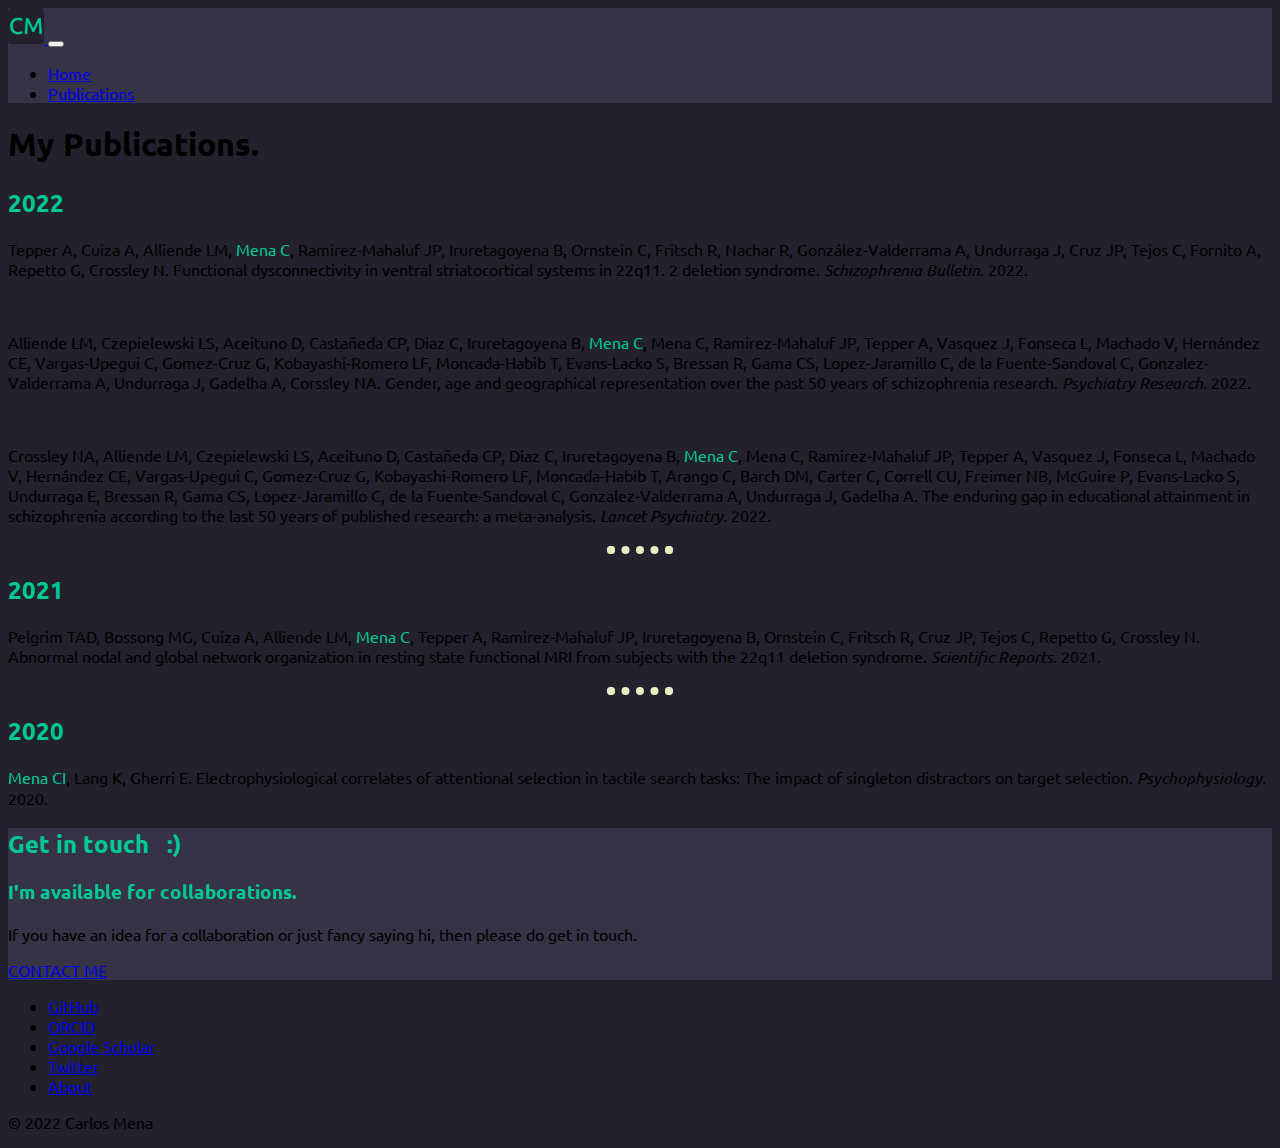
==== publications.html @ b6e66102 "Added publications, logo to navbar, and disabled things that are not ready yet" ====
<!DOCTYPE html>
<html lang="en" dir="ltr">

<head>
  <meta charset="UTF-8">
  <meta name="viewport" content="width=device-width, initial-scale=1.0">
  <meta http-equiv="X-UA-Compatible" content="ie=edge">
  <meta name=”viewport” content=”width=device-width, initial-scale=1.0">
  <title>Carlos' Website</title>
  <link rel="preconnect" href="https://fonts.gstatic.com" crossorigin>
  <link rel="preconnect" href="https://fonts.googleapis.com">
  <link href="https://fonts.googleapis.com/css2?family=Esteban&family=Fira+Mono:wght@400;500;700&family=Montserrat&family=Ubuntu+Mono:ital,wght@0,400;0,700;1,400;1,700&family=Ubuntu:ital,wght@0,300;0,400;0,500;0,700;1,300;1,400;1,500;1,700&display=swap" rel="stylesheet">
  <!-- Favicons -->
  <link rel="apple-touch-icon" href="favicons/apple-touch-icon.png" sizes="180x180">
  <link rel="icon" href="favicons/favicon-32x32.png" sizes="32x32" type="image/png">
  <link rel="icon" href="favicons/favicon-16x16.png" sizes="16x16" type="image/png">
  <link rel="manifest" href="favicons/site.webmanifest">
  <link rel="icon" href="favicons/favicon.ico">

  <!-- CSS only -->
  <link href="https://cdn.jsdelivr.net/npm/bootstrap@5.2.2/dist/css/bootstrap.min.css" rel="stylesheet" integrity="sha384-Zenh87qX5JnK2Jl0vWa8Ck2rdkQ2Bzep5IDxbcnCeuOxjzrPF/et3URy9Bv1WTRi" crossorigin="anonymous">
  <link rel="stylesheet" href="css/style.css">
</head>
    
<body>

      <!-- Title -->
      
<main>
  <div class="container py-4">
    <header class="pb-3 mb-4">
      <!-- Navegation Bar -->
      <nav class="navbar navbar-expand-lg navbar-dark fixed-top navbar-custom">
        <div class="container-fluid">
          <a class="navbar-brand" href="#">
            <img src="favicons/android-chrome-192x192.png" alt="my-logo" height="36">
          </a>
          <button class="navbar-toggler" type="button" data-bs-toggle="collapse" data-bs-target="#navbarSupportedContent" aria-controls="navbarSupportedContent" aria-expanded="false" aria-label="Toggle navigation">
            <span class="navbar-toggler-icon"></span>
          </button>
          <div class="collapse navbar-collapse" id="navbarSupportedContent">
            <ul class="navbar-nav me-auto mb-2 mb-lg-0">
              <li class="nav-item">
                <a class="nav-link" aria-current="page" href="index.html">Home</a>
              </li>
              <!-- <li class="nav-item"> -->
              <!--   <a class="nav-link" href="pdf/Carlos_Mena_CV_1020.pdf" target="blank">CV</a> -->
              <!-- </li> -->
              <li class="nav-item">
                <a class="nav-link active" href="#">Publications</a>
              </li>
              <!-- <li class="nav-item"> -->
              <!--   <a class="nav-link" href="#">Research</a> -->
              <!-- </li> -->
              <!-- <li class="nav-item"> -->
              <!--   <a class="nav-link" href="#">Blog</a> -->
              <!-- </li> -->
              <!-- <li class="nav-item dropdown"> -->
              <!--   <a class="nav-link dropdown-toggle" href="#" role="button" data-bs-toggle="dropdown" aria-expanded="false">Featured</a> -->
              <!--   <ul class="dropdown-menu dropdown-menu-dark"> -->
              <!--     <li><a class="dropdown-item" href="#">What is a computational model of behaviour?</a></li> -->
              <!--     <li><a class="dropdown-item" href="#">Do we need to start thinking differently about mental disorders?</a></li> -->
              <!--     <li><a class="dropdown-item" href="#">Why there is no better IDE than Vim</a></li> -->
              <!--     <li><a class="dropdown-item" href="#">Using git for version controlling your own work</a></li> -->
              <!--     <li><hr class="dropdown-divider"></li> -->
              <!--     <li><a class="dropdown-item" href="#">Something else here</a></li> -->
              <!--   </ul> -->
              <!-- </li> -->
            </ul>
            <!-- <form class="d-flex" role="search"> -->
            <!--   <input class="form-control me-2" type="search" placeholder="Search" aria-label="Search"> -->
            <!--   <button class="btn btn-outline-secondary" type="submit">Search</button> -->
            <!-- </form> -->
          </div>
        </div>
      </nav>
    </header>
  </div>
  <div class="text-secondary px-4 py-5 text-center">
    <div class="py-4">
      <h1 class="display-3 fw-bold text-white">My Publications.</h1>
      <div class="col-md-8 mx-auto">
      </div>
    </div>
  </div>
  <div class="p-6 mb-3 text-white">
    <div class="container-fluid py-5">
      <h2 class="display-5 fw-bold text-center">2022</h2>
      <p class="col-md-10 lead mx-auto lead">Tepper A, Cuiza A, Alliende LM, <span class="fw-bold text-green"> Mena C</span>, Ramirez-Mahaluf JP, Iruretagoyena B, Ornstein C, Fritsch R, Nachar R, González-Valderrama A, Undurraga J, Cruz JP, Tejos C, Fornito A, Repetto G, Crossley N.<span class=fw-bold> Functional dysconnectivity in ventral striatocortical systems in 22q11. 2 deletion syndrome</span>. <em>Schizophrenia Bulletin</em>. 2022.</p>
      <br>
      <p class="col-md-10 lead mx-auto lead">Alliende LM, Czepielewski LS, Aceituno D, Castañeda CP, Diaz C, Iruretagoyena B, <span class="fw-bold text-green">Mena C</span>, Mena C, Ramirez-Mahaluf JP, Tepper A, Vasquez J, Fonseca L, Machado V, Hernández CE, Vargas-Upegui C, Gomez-Cruz G, Kobayashi-Romero LF, Moncada-Habib T, Evans-Lacko S, Bressan R, Gama CS, Lopez-Jaramillo C, de la Fuente-Sandoval C, Gonzalez-Valderrama A, Undurraga J, Gadelha A, Corssley NA.<span class=fw-bold> Gender, age and geographical representation over the past 50 years of schizophrenia research</span>. <em>Psychiatry Research</em>. 2022.</p>
      <br>
      <p class="col-md-10 lead mx-auto lead">Crossley NA, Alliende LM, Czepielewski LS, Aceituno D, Castañeda CP, Diaz C, Iruretagoyena B, <span class="fw-bold text-green">Mena C</span>, Mena C, Ramirez-Mahaluf JP, Tepper A, Vasquez J, Fonseca L, Machado V, Hernández CE, Vargas-Upegui C, Gomez-Cruz G, Kobayashi-Romero LF, Moncada-Habib T, Arango C, Barch DM, Carter C, Correll CU, Freimer NB, McGuire P, Evans-Lacko S, Undurraga E, Bressan R, Gama CS, Lopez-Jaramillo C, de la Fuente-Sandoval C, Gonzalez-Valderrama A, Undurraga J, Gadelha A.<span class=fw-bold> The enduring gap in educational attainment in schizophrenia according to the last 50 years of published research: a meta-analysis</span>. <em>Lancet Psychiatry</em>. 2022.</p>
      <hr class="mt-5">
<h2 class="display-5 fw-bold text-center">2021</h2>
      <p class="col-md-10 lead mx-auto lead">Pelgrim TAD, Bossong MG, Cuiza A, Alliende LM, <span class="fw-bold text-green"> Mena C</span>, Tepper A, Ramirez-Mahaluf JP, Iruretagoyena B, Ornstein C, Fritsch R, Cruz JP, Tejos C, Repetto G, Crossley N. <span class=fw-bold>Abnormal nodal and global network organization in resting state functional MRI from subjects with the 22q11 deletion syndrome</span>. <em>Scientific Reports</em>. 2021.</p>
      <hr class="mt-5">
      <h2 class="display-5 fw-bold text-center">2020</h2>
      <p class="col-md-10 lead mx-auto lead"><span class="fw-bold text-green">Mena CI</span>, Lang K, Gherri E. <span class="fw-bold">Electrophysiological correlates of attentional selection in tactile search tasks: The impact of singleton distractors on target selection</span>. <em>Psychophysiology</em>. 2020.</p>
    </div>
  </div>

    <div class="b-example-divider"></div>
    <div class="px-4 py-5 text-center text-white bg-grey">
      <!-- <img class="mb-4 mx-auto img-fluid my-logo" src="favicons/android-chrome-192x192.png" alt="my-logo"> -->
    <h2 class="display-4 fw-bold">Get in touch &nbsp :)</h2>
    <h3 class="text-green fw-bold pt-2">I'm available for collaborations.</h3>
    <div class="col-lg-6 mx-auto">
      <p class="mt-5 lead mb-4">If you have an idea for a collaboration or just fancy saying hi, then please do get in touch.</p>
      <div class="d-grid gap-2 d-sm-flex justify-content-sm-center">
        <a type="button" class="btn btn-outline-warning btn-lg px-4 gap-3" href="mailto:name@email.com">CONTACT ME</a>
      </div>
    </div>
  </div>

  <div class="container">
    <footer class="py-3 my-4">
      <ul class="nav justify-content-center border-bottom pb-3 mb-3">
        <li class="nav-item"><a href="https://github.com/cpmena" class="nav-link px-2 text-muted">GitHub</a></li>
        <li class="nav-item"><a href="https://orcid.org/0000-0003-2189-8676" class="nav-link px-2 text-muted">ORCID</a></li>
        <li class="nav-item"><a href="https://scholar.google.com/citations?user=zhSjnw0AAAAJ&hl=en" class="nav-link px-2 text-muted">Google Scholar</a></li>
        <li class="nav-item"><a href="https://twitter.com/carlmena" class="nav-link px-2 text-muted">Twitter</a></li>
        <li class="nav-item"><a href="#" class="nav-link px-2 text-muted">About</a></li>
      </ul>
      <p class="text-center text-muted">&copy; 2022 Carlos Mena</p>
    </footer>
  </div>
</main>

  <!-- JavaScript Bundle with Popper -->
 <script src="https://cdn.jsdelivr.net/npm/bootstrap@5.2.2/dist/js/bootstrap.bundle.min.js" integrity="sha384-OERcA2EqjJCMA+/3y+gxIOqMEjwtxJY7qPCqsdltbNJuaOe923+mo//f6V8Qbsw3" crossorigin="anonymous"></script>
  <script src="index.js"></script>
</body>

</html>
---- css/style.css ----
body {
background-color: #22212C;
font-family: 'Ubuntu', serif;
}

h2 {
  /* text-align: center; */
  color: #00C894;
}

hr {
  border: dotted 8px #E5EFC1;
  border-bottom: none;
  width: 4%;
  margin: 20px auto;
}

.navbar-custom {
/* background-color: #22212C; */
background-color: #353345; 
}

.my-logo{
  max-width: 80px;

}
.my-brand {
  color: #00C894;
  background-color: 22212C;
  font-size: 2.5rem;
  font-weight:bold;
  width: 40px;
}
.text-green {
  /* text-align: center; */
  color: #00C894;
}

.bg-grey {
  /* text-align: center; */
  background-color: #353345 !important; 
}

.text-code{
  font-family: 'Ubuntu Mono' !important;
  font-weight: bold;
}

#smiley{
  font-family: 'Ubuntu Mono', serif !important;
}
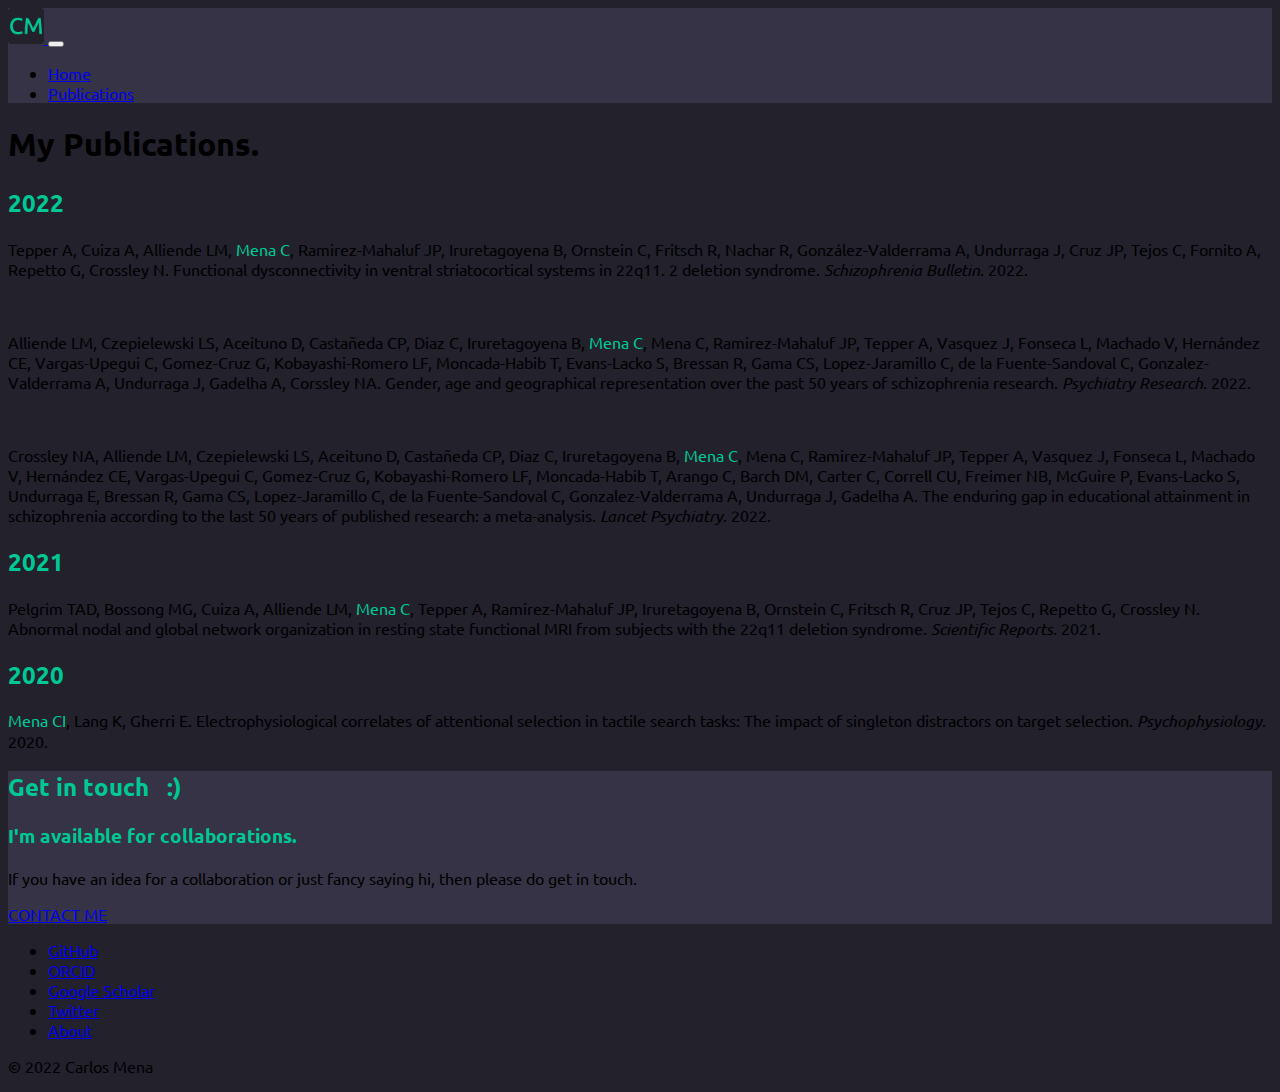
==== commit 0652b76a: "Deleted hr in publications.html to separete years" ====
--- a/publications.html
+++ b/publications.html
@@ -85,25 +85,23 @@
   </div>
   <div class="p-6 mb-3 text-white">
     <div class="container-fluid py-5">
-      <h2 class="display-5 fw-bold text-center">2022</h2>
-      <p class="col-md-10 lead mx-auto lead">Tepper A, Cuiza A, Alliende LM, <span class="fw-bold text-green"> Mena C</span>, Ramirez-Mahaluf JP, Iruretagoyena B, Ornstein C, Fritsch R, Nachar R, González-Valderrama A, Undurraga J, Cruz JP, Tejos C, Fornito A, Repetto G, Crossley N.<span class=fw-bold> Functional dysconnectivity in ventral striatocortical systems in 22q11. 2 deletion syndrome</span>. <em>Schizophrenia Bulletin</em>. 2022.</p>
+      <h2 class="display-7 fw-bold text-center">2022</h2>
+      <p class="col-md-10 mx-auto">Tepper A, Cuiza A, Alliende LM, <span class="fw-bold text-green"> Mena C</span>, Ramirez-Mahaluf JP, Iruretagoyena B, Ornstein C, Fritsch R, Nachar R, González-Valderrama A, Undurraga J, Cruz JP, Tejos C, Fornito A, Repetto G, Crossley N.<span class=fw-bold> Functional dysconnectivity in ventral striatocortical systems in 22q11. 2 deletion syndrome</span>. <em>Schizophrenia Bulletin</em>. 2022.</p>
       <br>
-      <p class="col-md-10 lead mx-auto lead">Alliende LM, Czepielewski LS, Aceituno D, Castañeda CP, Diaz C, Iruretagoyena B, <span class="fw-bold text-green">Mena C</span>, Mena C, Ramirez-Mahaluf JP, Tepper A, Vasquez J, Fonseca L, Machado V, Hernández CE, Vargas-Upegui C, Gomez-Cruz G, Kobayashi-Romero LF, Moncada-Habib T, Evans-Lacko S, Bressan R, Gama CS, Lopez-Jaramillo C, de la Fuente-Sandoval C, Gonzalez-Valderrama A, Undurraga J, Gadelha A, Corssley NA.<span class=fw-bold> Gender, age and geographical representation over the past 50 years of schizophrenia research</span>. <em>Psychiatry Research</em>. 2022.</p>
+      <p class="col-md-10 mx-auto">Alliende LM, Czepielewski LS, Aceituno D, Castañeda CP, Diaz C, Iruretagoyena B, <span class="fw-bold text-green">Mena C</span>, Mena C, Ramirez-Mahaluf JP, Tepper A, Vasquez J, Fonseca L, Machado V, Hernández CE, Vargas-Upegui C, Gomez-Cruz G, Kobayashi-Romero LF, Moncada-Habib T, Evans-Lacko S, Bressan R, Gama CS, Lopez-Jaramillo C, de la Fuente-Sandoval C, Gonzalez-Valderrama A, Undurraga J, Gadelha A, Corssley NA.<span class=fw-bold> Gender, age and geographical representation over the past 50 years of schizophrenia research</span>. <em>Psychiatry Research</em>. 2022.</p>
       <br>
-      <p class="col-md-10 lead mx-auto lead">Crossley NA, Alliende LM, Czepielewski LS, Aceituno D, Castañeda CP, Diaz C, Iruretagoyena B, <span class="fw-bold text-green">Mena C</span>, Mena C, Ramirez-Mahaluf JP, Tepper A, Vasquez J, Fonseca L, Machado V, Hernández CE, Vargas-Upegui C, Gomez-Cruz G, Kobayashi-Romero LF, Moncada-Habib T, Arango C, Barch DM, Carter C, Correll CU, Freimer NB, McGuire P, Evans-Lacko S, Undurraga E, Bressan R, Gama CS, Lopez-Jaramillo C, de la Fuente-Sandoval C, Gonzalez-Valderrama A, Undurraga J, Gadelha A.<span class=fw-bold> The enduring gap in educational attainment in schizophrenia according to the last 50 years of published research: a meta-analysis</span>. <em>Lancet Psychiatry</em>. 2022.</p>
-      <hr class="mt-5">
-<h2 class="display-5 fw-bold text-center">2021</h2>
-      <p class="col-md-10 lead mx-auto lead">Pelgrim TAD, Bossong MG, Cuiza A, Alliende LM, <span class="fw-bold text-green"> Mena C</span>, Tepper A, Ramirez-Mahaluf JP, Iruretagoyena B, Ornstein C, Fritsch R, Cruz JP, Tejos C, Repetto G, Crossley N. <span class=fw-bold>Abnormal nodal and global network organization in resting state functional MRI from subjects with the 22q11 deletion syndrome</span>. <em>Scientific Reports</em>. 2021.</p>
-      <hr class="mt-5">
-      <h2 class="display-5 fw-bold text-center">2020</h2>
-      <p class="col-md-10 lead mx-auto lead"><span class="fw-bold text-green">Mena CI</span>, Lang K, Gherri E. <span class="fw-bold">Electrophysiological correlates of attentional selection in tactile search tasks: The impact of singleton distractors on target selection</span>. <em>Psychophysiology</em>. 2020.</p>
+      <p class="col-md-10 mx-auto">Crossley NA, Alliende LM, Czepielewski LS, Aceituno D, Castañeda CP, Diaz C, Iruretagoyena B, <span class="fw-bold text-green">Mena C</span>, Mena C, Ramirez-Mahaluf JP, Tepper A, Vasquez J, Fonseca L, Machado V, Hernández CE, Vargas-Upegui C, Gomez-Cruz G, Kobayashi-Romero LF, Moncada-Habib T, Arango C, Barch DM, Carter C, Correll CU, Freimer NB, McGuire P, Evans-Lacko S, Undurraga E, Bressan R, Gama CS, Lopez-Jaramillo C, de la Fuente-Sandoval C, Gonzalez-Valderrama A, Undurraga J, Gadelha A.<span class=fw-bold> The enduring gap in educational attainment in schizophrenia according to the last 50 years of published research: a meta-analysis</span>. <em>Lancet Psychiatry</em>. 2022.</p>
+<h2 class="display-7 fw-bold text-center">2021</h2>
+      <p class="col-md-10 mx-auto">Pelgrim TAD, Bossong MG, Cuiza A, Alliende LM, <span class="fw-bold text-green"> Mena C</span>, Tepper A, Ramirez-Mahaluf JP, Iruretagoyena B, Ornstein C, Fritsch R, Cruz JP, Tejos C, Repetto G, Crossley N. <span class=fw-bold>Abnormal nodal and global network organization in resting state functional MRI from subjects with the 22q11 deletion syndrome</span>. <em>Scientific Reports</em>. 2021.</p>
+      <h2 class="display-7 fw-bold text-center">2020</h2>
+      <p class="col-md-10 mx-auto"><span class="fw-bold text-green">Mena CI</span>, Lang K, Gherri E. <span class="fw-bold">Electrophysiological correlates of attentional selection in tactile search tasks: The impact of singleton distractors on target selection</span>. <em>Psychophysiology</em>. 2020.</p>
     </div>
   </div>
 
     <div class="b-example-divider"></div>
     <div class="px-4 py-5 text-center text-white bg-grey">
       <!-- <img class="mb-4 mx-auto img-fluid my-logo" src="favicons/android-chrome-192x192.png" alt="my-logo"> -->
-    <h2 class="display-4 fw-bold">Get in touch &nbsp :)</h2>
+    <h2 class="display-7 fw-bold">Get in touch &nbsp :)</h2>
     <h3 class="text-green fw-bold pt-2">I'm available for collaborations.</h3>
     <div class="col-lg-6 mx-auto">
       <p class="mt-5 lead mb-4">If you have an idea for a collaboration or just fancy saying hi, then please do get in touch.</p>
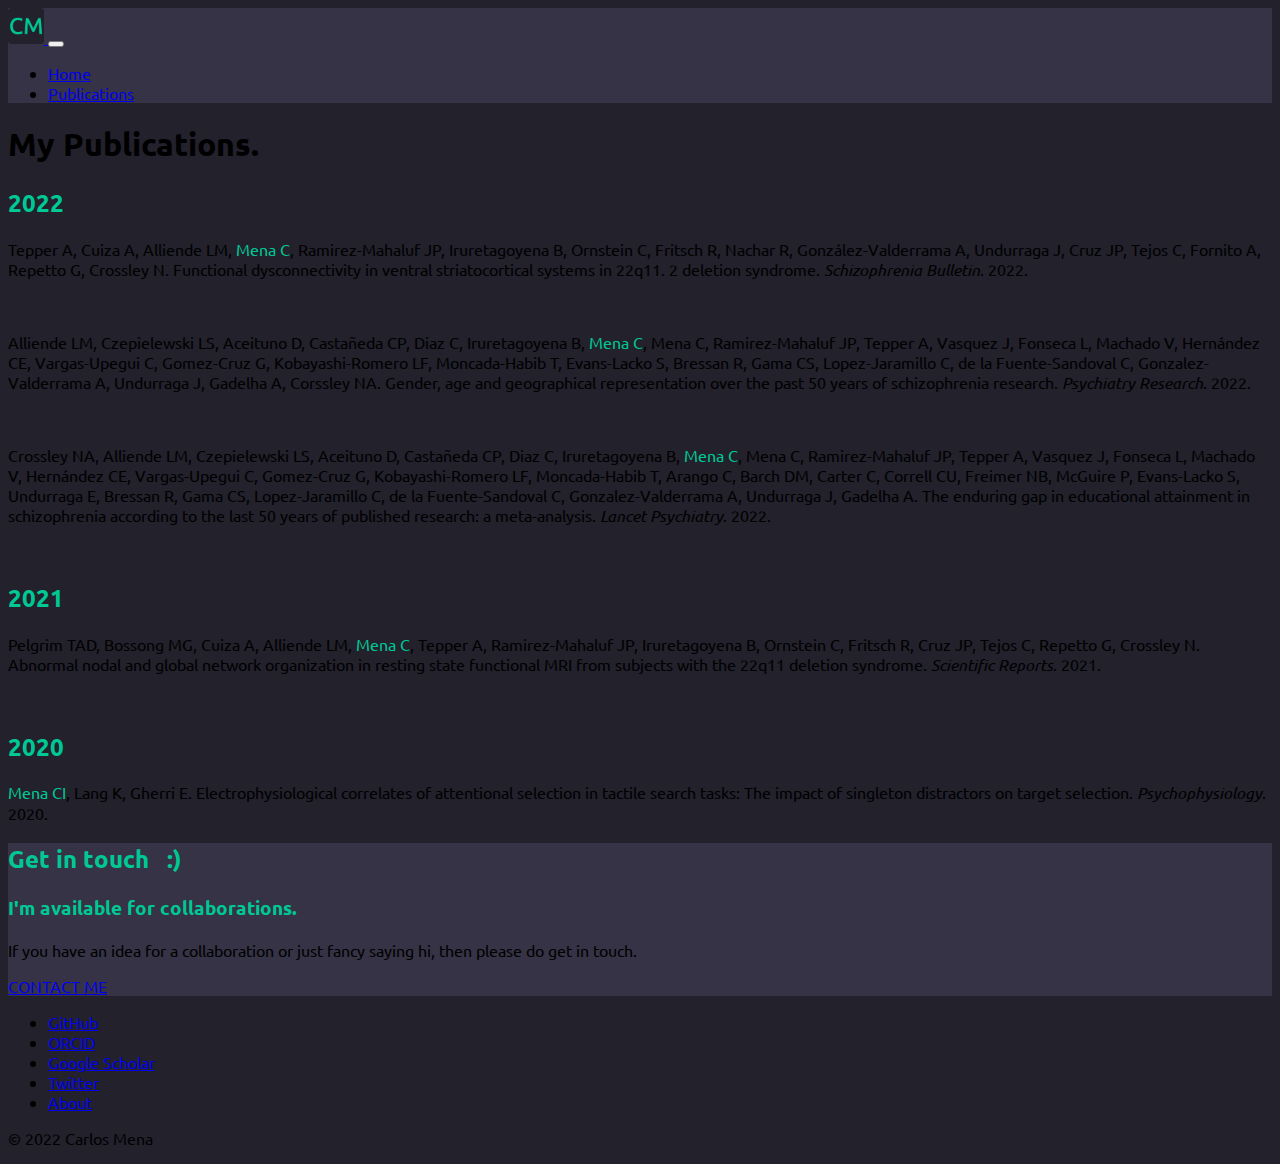
==== commit 539b449b: "Decreased margins, and moved years to left in publications" ====
--- a/publications.html
+++ b/publications.html
@@ -76,32 +76,34 @@
       </nav>
     </header>
   </div>
-  <div class="text-secondary px-4 py-5 text-center">
-    <div class="py-4">
-      <h1 class="display-3 fw-bold text-white">My Publications.</h1>
+  <div class="text-secondary px-4 py-3 text-center">
+    <div class="py-2">
+      <h1 class="display-5 fw-bold text-white">My Publications.</h1>
       <div class="col-md-8 mx-auto">
       </div>
     </div>
   </div>
   <div class="p-6 mb-3 text-white">
-    <div class="container-fluid py-5">
-      <h2 class="display-7 fw-bold text-center">2022</h2>
-      <p class="col-md-10 mx-auto">Tepper A, Cuiza A, Alliende LM, <span class="fw-bold text-green"> Mena C</span>, Ramirez-Mahaluf JP, Iruretagoyena B, Ornstein C, Fritsch R, Nachar R, González-Valderrama A, Undurraga J, Cruz JP, Tejos C, Fornito A, Repetto G, Crossley N.<span class=fw-bold> Functional dysconnectivity in ventral striatocortical systems in 22q11. 2 deletion syndrome</span>. <em>Schizophrenia Bulletin</em>. 2022.</p>
+    <div class="container-fluid py-5 pt-3 col-md-10">
+      <h2 class="display-7 fw-bold text-left">2022</h2>
+      <p class="mx-auto">Tepper A, Cuiza A, Alliende LM, <span class="fw-bold text-green"> Mena C</span>, Ramirez-Mahaluf JP, Iruretagoyena B, Ornstein C, Fritsch R, Nachar R, González-Valderrama A, Undurraga J, Cruz JP, Tejos C, Fornito A, Repetto G, Crossley N.<span class=fw-bold> Functional dysconnectivity in ventral striatocortical systems in 22q11. 2 deletion syndrome</span>. <em>Schizophrenia Bulletin</em>. 2022.</p>
       <br>
-      <p class="col-md-10 mx-auto">Alliende LM, Czepielewski LS, Aceituno D, Castañeda CP, Diaz C, Iruretagoyena B, <span class="fw-bold text-green">Mena C</span>, Mena C, Ramirez-Mahaluf JP, Tepper A, Vasquez J, Fonseca L, Machado V, Hernández CE, Vargas-Upegui C, Gomez-Cruz G, Kobayashi-Romero LF, Moncada-Habib T, Evans-Lacko S, Bressan R, Gama CS, Lopez-Jaramillo C, de la Fuente-Sandoval C, Gonzalez-Valderrama A, Undurraga J, Gadelha A, Corssley NA.<span class=fw-bold> Gender, age and geographical representation over the past 50 years of schizophrenia research</span>. <em>Psychiatry Research</em>. 2022.</p>
+      <p class="mx-auto">Alliende LM, Czepielewski LS, Aceituno D, Castañeda CP, Diaz C, Iruretagoyena B, <span class="fw-bold text-green">Mena C</span>, Mena C, Ramirez-Mahaluf JP, Tepper A, Vasquez J, Fonseca L, Machado V, Hernández CE, Vargas-Upegui C, Gomez-Cruz G, Kobayashi-Romero LF, Moncada-Habib T, Evans-Lacko S, Bressan R, Gama CS, Lopez-Jaramillo C, de la Fuente-Sandoval C, Gonzalez-Valderrama A, Undurraga J, Gadelha A, Corssley NA.<span class=fw-bold> Gender, age and geographical representation over the past 50 years of schizophrenia research</span>. <em>Psychiatry Research</em>. 2022.</p>
       <br>
-      <p class="col-md-10 mx-auto">Crossley NA, Alliende LM, Czepielewski LS, Aceituno D, Castañeda CP, Diaz C, Iruretagoyena B, <span class="fw-bold text-green">Mena C</span>, Mena C, Ramirez-Mahaluf JP, Tepper A, Vasquez J, Fonseca L, Machado V, Hernández CE, Vargas-Upegui C, Gomez-Cruz G, Kobayashi-Romero LF, Moncada-Habib T, Arango C, Barch DM, Carter C, Correll CU, Freimer NB, McGuire P, Evans-Lacko S, Undurraga E, Bressan R, Gama CS, Lopez-Jaramillo C, de la Fuente-Sandoval C, Gonzalez-Valderrama A, Undurraga J, Gadelha A.<span class=fw-bold> The enduring gap in educational attainment in schizophrenia according to the last 50 years of published research: a meta-analysis</span>. <em>Lancet Psychiatry</em>. 2022.</p>
-<h2 class="display-7 fw-bold text-center">2021</h2>
-      <p class="col-md-10 mx-auto">Pelgrim TAD, Bossong MG, Cuiza A, Alliende LM, <span class="fw-bold text-green"> Mena C</span>, Tepper A, Ramirez-Mahaluf JP, Iruretagoyena B, Ornstein C, Fritsch R, Cruz JP, Tejos C, Repetto G, Crossley N. <span class=fw-bold>Abnormal nodal and global network organization in resting state functional MRI from subjects with the 22q11 deletion syndrome</span>. <em>Scientific Reports</em>. 2021.</p>
-      <h2 class="display-7 fw-bold text-center">2020</h2>
-      <p class="col-md-10 mx-auto"><span class="fw-bold text-green">Mena CI</span>, Lang K, Gherri E. <span class="fw-bold">Electrophysiological correlates of attentional selection in tactile search tasks: The impact of singleton distractors on target selection</span>. <em>Psychophysiology</em>. 2020.</p>
+      <p class="mx-auto">Crossley NA, Alliende LM, Czepielewski LS, Aceituno D, Castañeda CP, Diaz C, Iruretagoyena B, <span class="fw-bold text-green">Mena C</span>, Mena C, Ramirez-Mahaluf JP, Tepper A, Vasquez J, Fonseca L, Machado V, Hernández CE, Vargas-Upegui C, Gomez-Cruz G, Kobayashi-Romero LF, Moncada-Habib T, Arango C, Barch DM, Carter C, Correll CU, Freimer NB, McGuire P, Evans-Lacko S, Undurraga E, Bressan R, Gama CS, Lopez-Jaramillo C, de la Fuente-Sandoval C, Gonzalez-Valderrama A, Undurraga J, Gadelha A.<span class=fw-bold> The enduring gap in educational attainment in schizophrenia according to the last 50 years of published research: a meta-analysis</span>. <em>Lancet Psychiatry</em>. 2022.</p>
+      <br>
+      <h2 class="display-7 fw-bold text-left">2021</h2>
+      <p class="mx-auto">Pelgrim TAD, Bossong MG, Cuiza A, Alliende LM, <span class="fw-bold text-green"> Mena C</span>, Tepper A, Ramirez-Mahaluf JP, Iruretagoyena B, Ornstein C, Fritsch R, Cruz JP, Tejos C, Repetto G, Crossley N. <span class=fw-bold>Abnormal nodal and global network organization in resting state functional MRI from subjects with the 22q11 deletion syndrome</span>. <em>Scientific Reports</em>. 2021.</p>
+      <br>
+      <h2 class="display-7 fw-bold text-left">2020</h2>
+      <p class="mx-auto"><span class="fw-bold text-green">Mena CI</span>, Lang K, Gherri E. <span class="fw-bold">Electrophysiological correlates of attentional selection in tactile search tasks: The impact of singleton distractors on target selection</span>. <em>Psychophysiology</em>. 2020.</p>
     </div>
   </div>
 
     <div class="b-example-divider"></div>
     <div class="px-4 py-5 text-center text-white bg-grey">
       <!-- <img class="mb-4 mx-auto img-fluid my-logo" src="favicons/android-chrome-192x192.png" alt="my-logo"> -->
-    <h2 class="display-7 fw-bold">Get in touch &nbsp :)</h2>
+    <h2 class="display-4 fw-bold">Get in touch &nbsp :)</h2>
     <h3 class="text-green fw-bold pt-2">I'm available for collaborations.</h3>
     <div class="col-lg-6 mx-auto">
       <p class="mt-5 lead mb-4">If you have an idea for a collaboration or just fancy saying hi, then please do get in touch.</p>
--- a/css/style.css
+++ b/css/style.css
@@ -13,6 +13,10 @@
   border-bottom: none;
   width: 4%;
   margin: 20px auto;
+}
+
+.profile-picture {
+  max-width: 150px;
 }
 
 .navbar-custom {
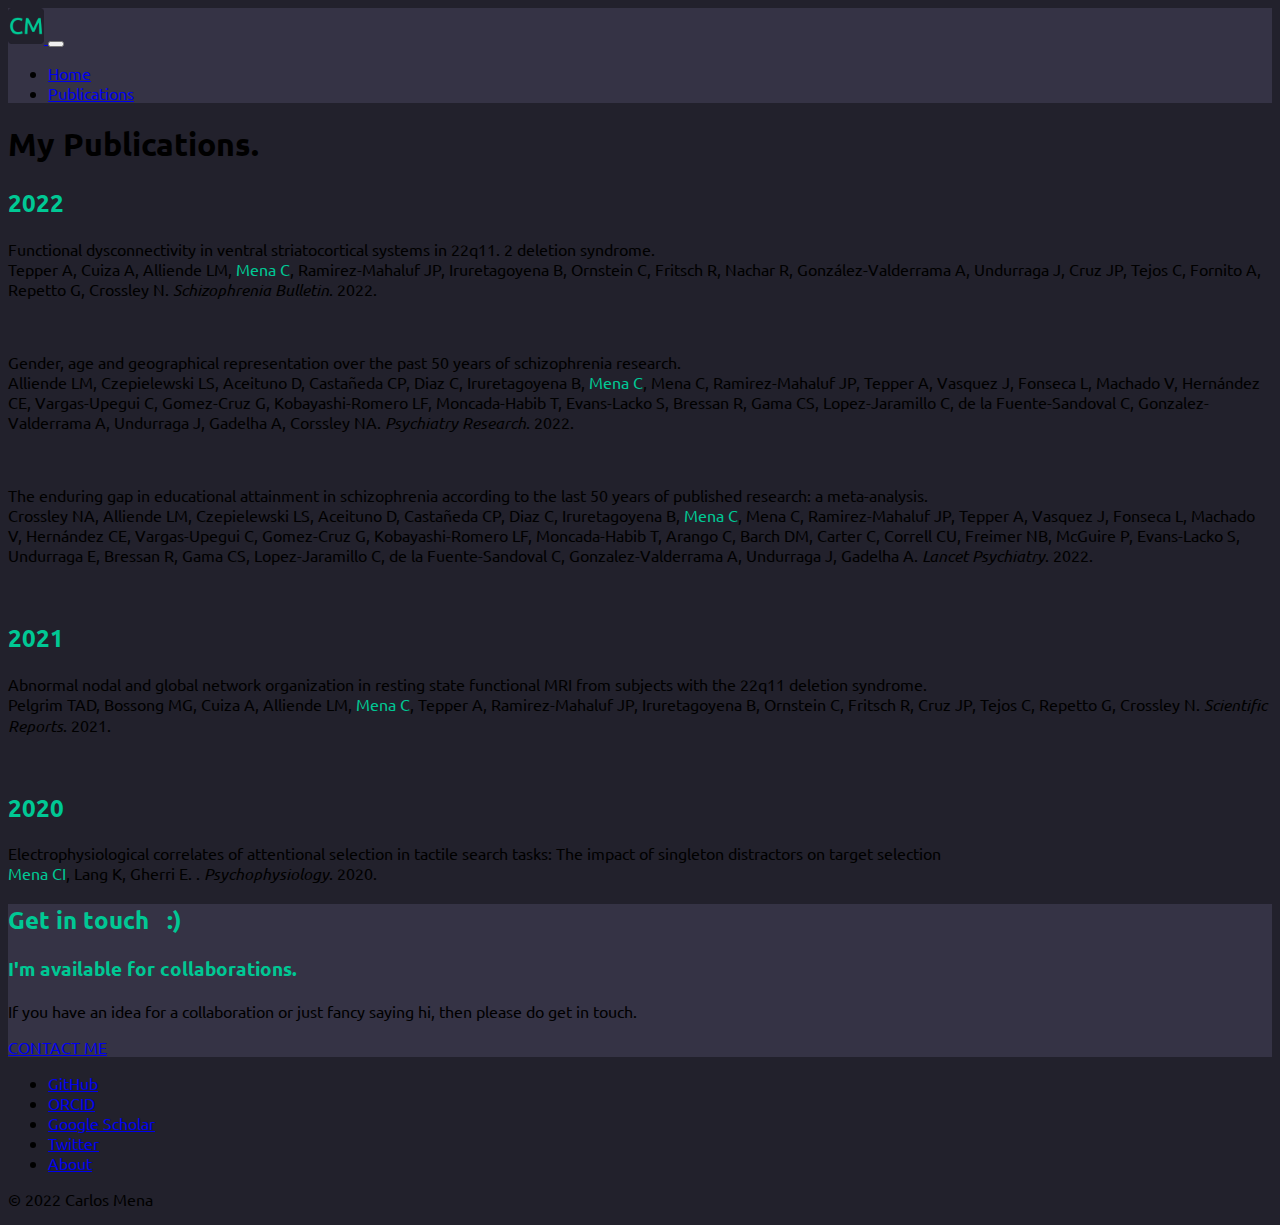
==== commit ec9140cc: "Title first on publications" ====
--- a/publications.html
+++ b/publications.html
@@ -32,7 +32,7 @@
       <!-- Navegation Bar -->
       <nav class="navbar navbar-expand-lg navbar-dark fixed-top navbar-custom">
         <div class="container-fluid">
-          <a class="navbar-brand" href="#">
+          <a class="navbar-brand" href="index.html">
             <img src="favicons/android-chrome-192x192.png" alt="my-logo" height="36">
           </a>
           <button class="navbar-toggler" type="button" data-bs-toggle="collapse" data-bs-target="#navbarSupportedContent" aria-controls="navbarSupportedContent" aria-expanded="false" aria-label="Toggle navigation">
@@ -86,17 +86,17 @@
   <div class="p-6 mb-3 text-white">
     <div class="container-fluid py-5 pt-3 col-md-10">
       <h2 class="display-7 fw-bold text-left">2022</h2>
-      <p class="mx-auto">Tepper A, Cuiza A, Alliende LM, <span class="fw-bold text-green"> Mena C</span>, Ramirez-Mahaluf JP, Iruretagoyena B, Ornstein C, Fritsch R, Nachar R, González-Valderrama A, Undurraga J, Cruz JP, Tejos C, Fornito A, Repetto G, Crossley N.<span class=fw-bold> Functional dysconnectivity in ventral striatocortical systems in 22q11. 2 deletion syndrome</span>. <em>Schizophrenia Bulletin</em>. 2022.</p>
+      <p class="mx-auto"><span class="fw-bold">Functional dysconnectivity in ventral striatocortical systems in 22q11. 2 deletion syndrome.</span><br> Tepper A, Cuiza A, Alliende LM, <span class="fw-bold text-green"> Mena C</span>, Ramirez-Mahaluf JP, Iruretagoyena B, Ornstein C, Fritsch R, Nachar R, González-Valderrama A, Undurraga J, Cruz JP, Tejos C, Fornito A, Repetto G, Crossley N. <em>Schizophrenia Bulletin</em>. 2022.</p>
       <br>
-      <p class="mx-auto">Alliende LM, Czepielewski LS, Aceituno D, Castañeda CP, Diaz C, Iruretagoyena B, <span class="fw-bold text-green">Mena C</span>, Mena C, Ramirez-Mahaluf JP, Tepper A, Vasquez J, Fonseca L, Machado V, Hernández CE, Vargas-Upegui C, Gomez-Cruz G, Kobayashi-Romero LF, Moncada-Habib T, Evans-Lacko S, Bressan R, Gama CS, Lopez-Jaramillo C, de la Fuente-Sandoval C, Gonzalez-Valderrama A, Undurraga J, Gadelha A, Corssley NA.<span class=fw-bold> Gender, age and geographical representation over the past 50 years of schizophrenia research</span>. <em>Psychiatry Research</em>. 2022.</p>
+      <p class="mx-auto"><span class=fw-bold> Gender, age and geographical representation over the past 50 years of schizophrenia research.</span><br>Alliende LM, Czepielewski LS, Aceituno D, Castañeda CP, Diaz C, Iruretagoyena B, <span class="fw-bold text-green">Mena C</span>, Mena C, Ramirez-Mahaluf JP, Tepper A, Vasquez J, Fonseca L, Machado V, Hernández CE, Vargas-Upegui C, Gomez-Cruz G, Kobayashi-Romero LF, Moncada-Habib T, Evans-Lacko S, Bressan R, Gama CS, Lopez-Jaramillo C, de la Fuente-Sandoval C, Gonzalez-Valderrama A, Undurraga J, Gadelha A, Corssley NA. <em>Psychiatry Research</em>. 2022.</p>
       <br>
-      <p class="mx-auto">Crossley NA, Alliende LM, Czepielewski LS, Aceituno D, Castañeda CP, Diaz C, Iruretagoyena B, <span class="fw-bold text-green">Mena C</span>, Mena C, Ramirez-Mahaluf JP, Tepper A, Vasquez J, Fonseca L, Machado V, Hernández CE, Vargas-Upegui C, Gomez-Cruz G, Kobayashi-Romero LF, Moncada-Habib T, Arango C, Barch DM, Carter C, Correll CU, Freimer NB, McGuire P, Evans-Lacko S, Undurraga E, Bressan R, Gama CS, Lopez-Jaramillo C, de la Fuente-Sandoval C, Gonzalez-Valderrama A, Undurraga J, Gadelha A.<span class=fw-bold> The enduring gap in educational attainment in schizophrenia according to the last 50 years of published research: a meta-analysis</span>. <em>Lancet Psychiatry</em>. 2022.</p>
+      <p class="mx-auto"><span class=fw-bold> The enduring gap in educational attainment in schizophrenia according to the last 50 years of published research: a meta-analysis.</span><br>Crossley NA, Alliende LM, Czepielewski LS, Aceituno D, Castañeda CP, Diaz C, Iruretagoyena B, <span class="fw-bold text-green">Mena C</span>, Mena C, Ramirez-Mahaluf JP, Tepper A, Vasquez J, Fonseca L, Machado V, Hernández CE, Vargas-Upegui C, Gomez-Cruz G, Kobayashi-Romero LF, Moncada-Habib T, Arango C, Barch DM, Carter C, Correll CU, Freimer NB, McGuire P, Evans-Lacko S, Undurraga E, Bressan R, Gama CS, Lopez-Jaramillo C, de la Fuente-Sandoval C, Gonzalez-Valderrama A, Undurraga J, Gadelha A.<em> Lancet Psychiatry</em>. 2022.</p>
       <br>
       <h2 class="display-7 fw-bold text-left">2021</h2>
-      <p class="mx-auto">Pelgrim TAD, Bossong MG, Cuiza A, Alliende LM, <span class="fw-bold text-green"> Mena C</span>, Tepper A, Ramirez-Mahaluf JP, Iruretagoyena B, Ornstein C, Fritsch R, Cruz JP, Tejos C, Repetto G, Crossley N. <span class=fw-bold>Abnormal nodal and global network organization in resting state functional MRI from subjects with the 22q11 deletion syndrome</span>. <em>Scientific Reports</em>. 2021.</p>
+      <p class="mx-auto"><span class=fw-bold>Abnormal nodal and global network organization in resting state functional MRI from subjects with the 22q11 deletion syndrome.</span><br> Pelgrim TAD, Bossong MG, Cuiza A, Alliende LM, <span class="fw-bold text-green"> Mena C</span>, Tepper A, Ramirez-Mahaluf JP, Iruretagoyena B, Ornstein C, Fritsch R, Cruz JP, Tejos C, Repetto G, Crossley N.<em> Scientific Reports</em>. 2021.</p>
       <br>
       <h2 class="display-7 fw-bold text-left">2020</h2>
-      <p class="mx-auto"><span class="fw-bold text-green">Mena CI</span>, Lang K, Gherri E. <span class="fw-bold">Electrophysiological correlates of attentional selection in tactile search tasks: The impact of singleton distractors on target selection</span>. <em>Psychophysiology</em>. 2020.</p>
+      <p class="mx-auto"><span class="fw-bold">Electrophysiological correlates of attentional selection in tactile search tasks: The impact of singleton distractors on target selection</span><br><span class="fw-bold text-green">Mena CI</span>, Lang K, Gherri E. . <em>Psychophysiology</em>. 2020.</p>
     </div>
   </div>
 
--- a/css/style.css
+++ b/css/style.css
@@ -1,3 +1,7 @@
+html {
+  background-color: #22212C;
+}
+
 body {
 background-color: #22212C;
 font-family: 'Ubuntu', serif;
@@ -16,7 +20,8 @@
 }
 
 .profile-picture {
-  max-width: 150px;
+  width: 30%;
+  max-width: 180px;
 }
 
 .navbar-custom {
